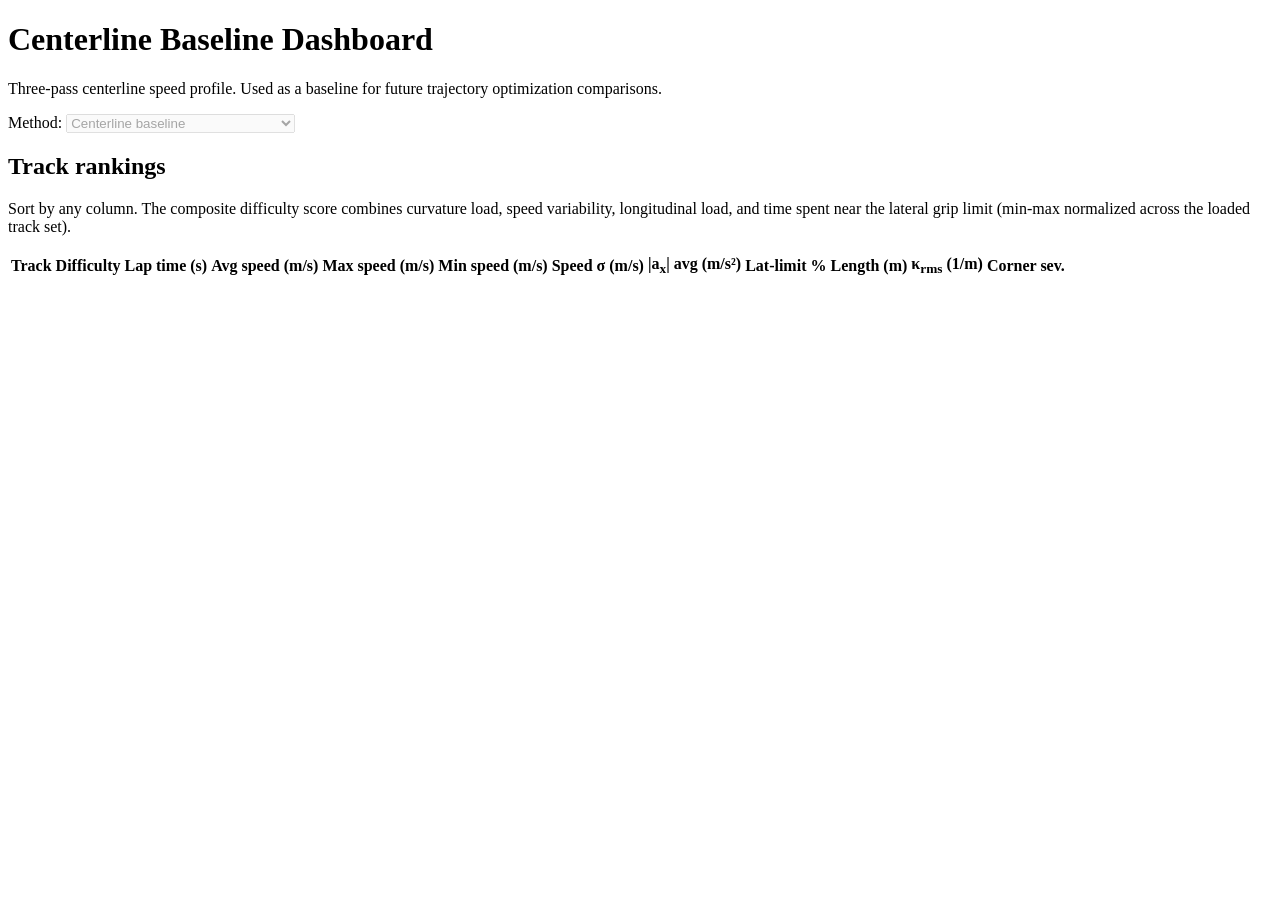
==== frontend/index.html @ a4707c2d "feat: webUI visualization" ====
<!DOCTYPE html>
<html lang="en">
<head>
  <meta charset="UTF-8" />
  <meta name="viewport" content="width=device-width, initial-scale=1.0" />
  <title>Centerline Baseline Dashboard</title>
  <link rel="stylesheet" href="/static/styles.css" />
</head>
<body>
  <header>
    <h1>Centerline Baseline Dashboard</h1>
    <p class="subtitle">
      Three-pass centerline speed profile. Used as a baseline for
      future trajectory optimization comparisons.
    </p>
    <div class="controls">
      <label>
        Method:
        <select id="method-select" disabled>
          <option value="centerline_baseline" selected>Centerline baseline</option>
          <option value="trajectory_optimized" disabled>Optimized trajectory (coming soon)</option>
        </select>
      </label>
      <span id="vehicle-summary" class="vehicle-summary"></span>
    </div>
  </header>

  <main>
    <section>
      <h2>Track rankings</h2>
      <p>
        Sort by any column. The composite difficulty score combines
        curvature load, speed variability, longitudinal load, and time
        spent near the lateral grip limit (min-max normalized across the
        loaded track set).
      </p>
      <div class="table-wrapper">
        <table id="rankings-table">
          <thead>
            <tr>
              <th data-key="track_name">Track</th>
              <th data-key="difficulty_score">Difficulty</th>
              <th data-key="performance.lap_time_s">Lap time (s)</th>
              <th data-key="performance.average_speed_mps">Avg speed (m/s)</th>
              <th data-key="performance.max_speed_mps">Max speed (m/s)</th>
              <th data-key="performance.min_speed_mps">Min speed (m/s)</th>
              <th data-key="performance.speed_stdev_mps">Speed σ (m/s)</th>
              <th data-key="performance.mean_abs_long_accel_mps2">|a<sub>x</sub>| avg (m/s²)</th>
              <th data-key="performance.lateral_limit_fraction">Lat-limit %</th>
              <th data-key="geometry.total_length_m">Length (m)</th>
              <th data-key="geometry.rms_curvature">κ<sub>rms</sub> (1/m)</th>
              <th data-key="geometry.corner_severity_index">Corner sev.</th>
            </tr>
          </thead>
          <tbody></tbody>
        </table>
      </div>
      <p id="rankings-status" class="status"></p>
    </section>
  </main>

  <script src="/static/app.js"></script>
  <script>
    window.dashboard.renderOverview();
  </script>
</body>
</html>
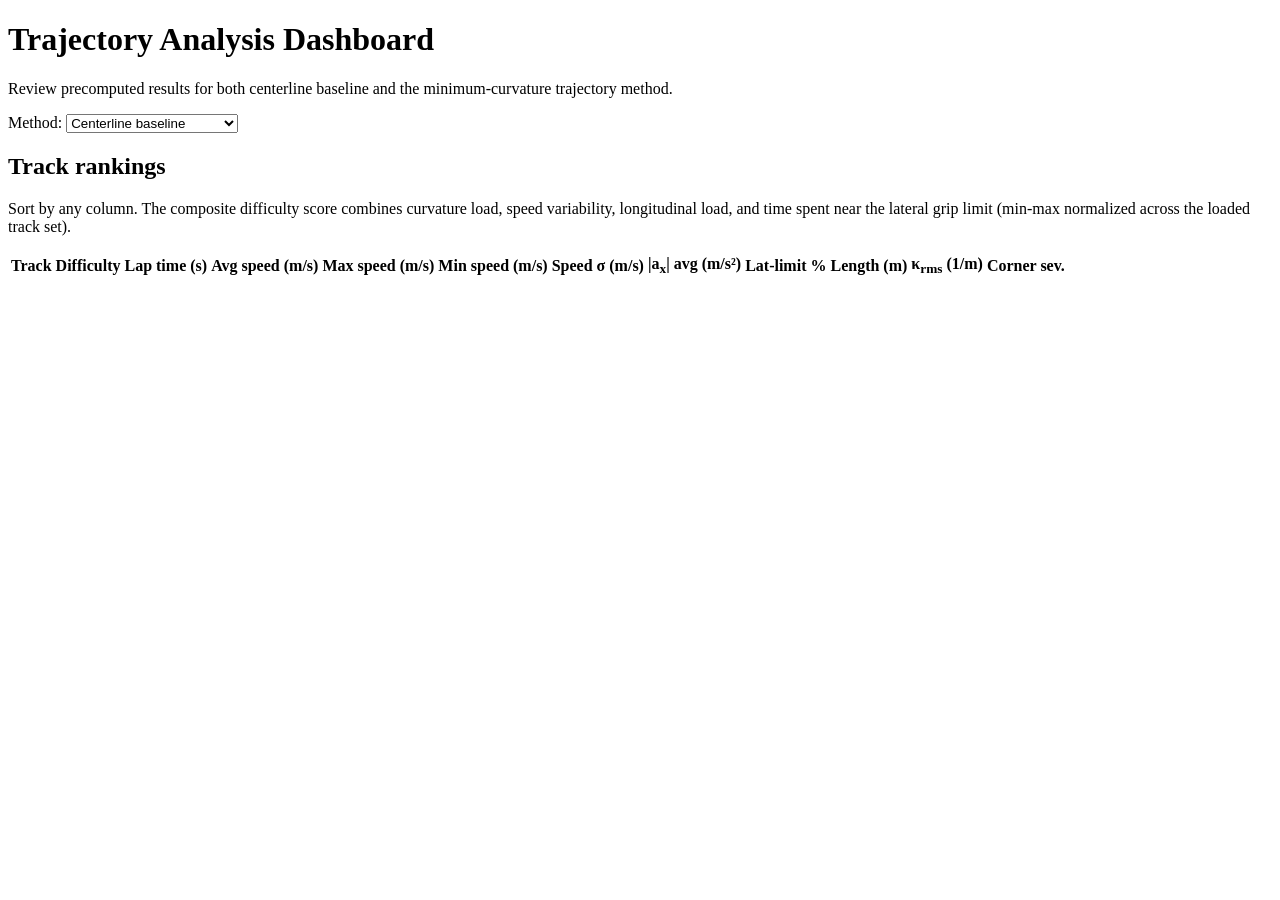
==== commit 5b19f734: "feat: trajectory optimization (min curve, min time based on min curve, min curve custom solver)" ====
--- a/frontend/index.html
+++ b/frontend/index.html
@@ -3,22 +3,24 @@
 <head>
   <meta charset="UTF-8" />
   <meta name="viewport" content="width=device-width, initial-scale=1.0" />
-  <title>Centerline Baseline Dashboard</title>
+  <title>Trajectory Analysis Dashboard</title>
   <link rel="stylesheet" href="/static/styles.css" />
 </head>
 <body>
   <header>
-    <h1>Centerline Baseline Dashboard</h1>
+    <h1>Trajectory Analysis Dashboard</h1>
     <p class="subtitle">
-      Three-pass centerline speed profile. Used as a baseline for
-      future trajectory optimization comparisons.
+      Review precomputed results for both centerline baseline and the
+      minimum-curvature trajectory method.
     </p>
     <div class="controls">
       <label>
         Method:
-        <select id="method-select" disabled>
+        <select id="method-select">
           <option value="centerline_baseline" selected>Centerline baseline</option>
-          <option value="trajectory_optimized" disabled>Optimized trajectory (coming soon)</option>
+          <option value="min_curvature">Min curvature (A)</option>
+          <option value="min_lap_time">Min lap time (B)</option>
+          <option value="min_curvature_custom">Min curvature custom (C)</option>
         </select>
       </label>
       <span id="vehicle-summary" class="vehicle-summary"></span>
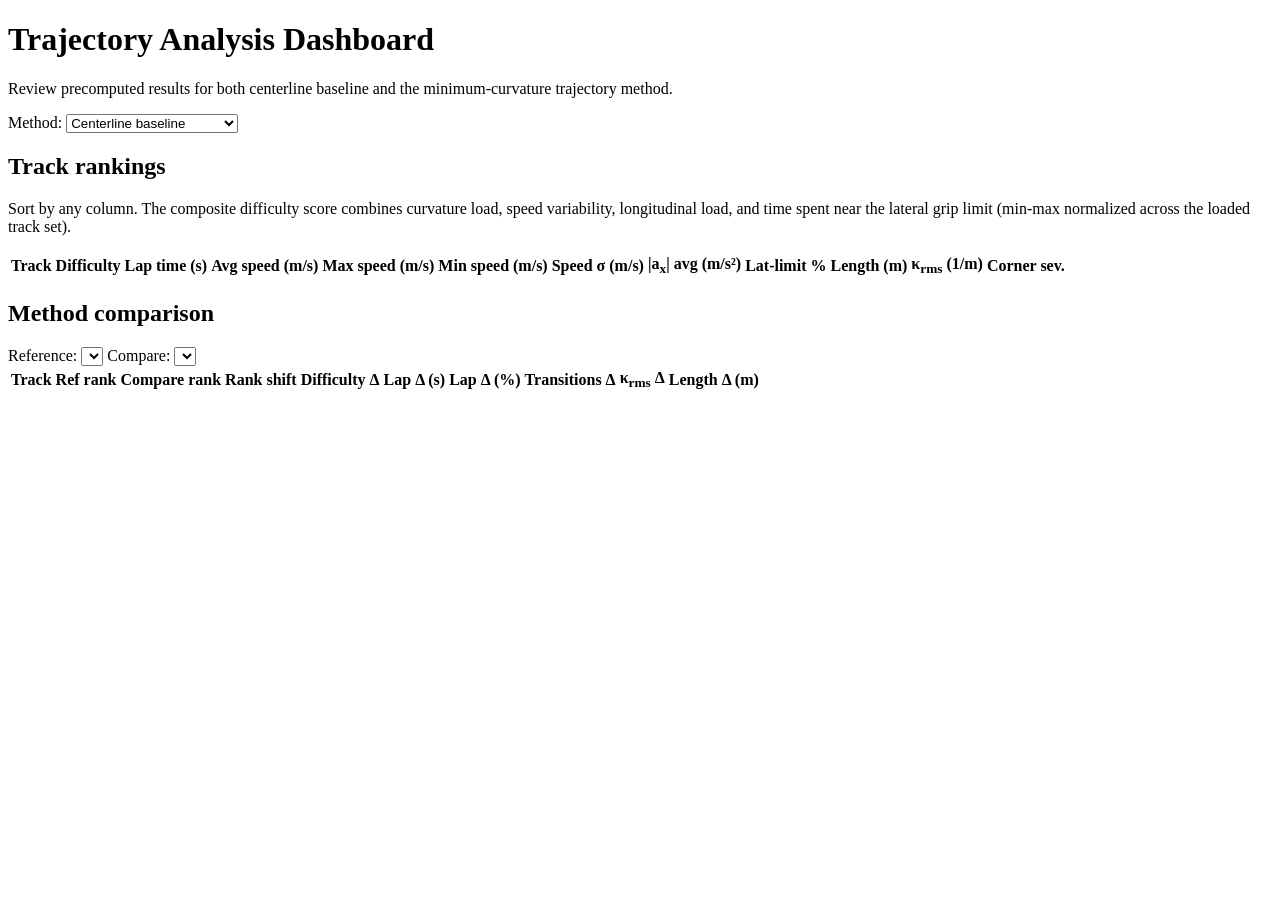
==== commit 2294f669: "feat: webUI compare method visualization" ====
--- a/frontend/index.html
+++ b/frontend/index.html
@@ -5,6 +5,7 @@
   <meta name="viewport" content="width=device-width, initial-scale=1.0" />
   <title>Trajectory Analysis Dashboard</title>
   <link rel="stylesheet" href="/static/styles.css" />
+  <script src="https://cdn.plot.ly/plotly-2.35.2.min.js"></script>
 </head>
 <body>
   <header>
@@ -59,6 +60,43 @@
       </div>
       <p id="rankings-status" class="status"></p>
     </section>
+
+    <section>
+      <div class="section-heading-row">
+        <h2>Method comparison</h2>
+        <div class="controls compact-controls">
+          <label>
+            Reference:
+            <select id="comparison-reference-select"></select>
+          </label>
+          <label>
+            Compare:
+            <select id="comparison-compare-select"></select>
+          </label>
+        </div>
+      </div>
+      <div id="plot-difficulty-comparison" class="plot compact-plot"></div>
+      <div class="table-wrapper comparison-table-wrapper">
+        <table id="comparison-table">
+          <thead>
+            <tr>
+              <th data-key="track_name">Track</th>
+              <th data-key="reference_rank">Ref rank</th>
+              <th data-key="compare_rank">Compare rank</th>
+              <th data-key="rank_shift">Rank shift</th>
+              <th data-key="difficulty_delta">Difficulty Δ</th>
+              <th data-key="lap_time_delta_s">Lap Δ (s)</th>
+              <th data-key="lap_time_delta_pct">Lap Δ (%)</th>
+              <th data-key="transition_delta">Transitions Δ</th>
+              <th data-key="rms_curvature_delta">κ<sub>rms</sub> Δ</th>
+              <th data-key="length_delta_m">Length Δ (m)</th>
+            </tr>
+          </thead>
+          <tbody></tbody>
+        </table>
+      </div>
+      <p id="comparison-status" class="status"></p>
+    </section>
   </main>
 
   <script src="/static/app.js"></script>
